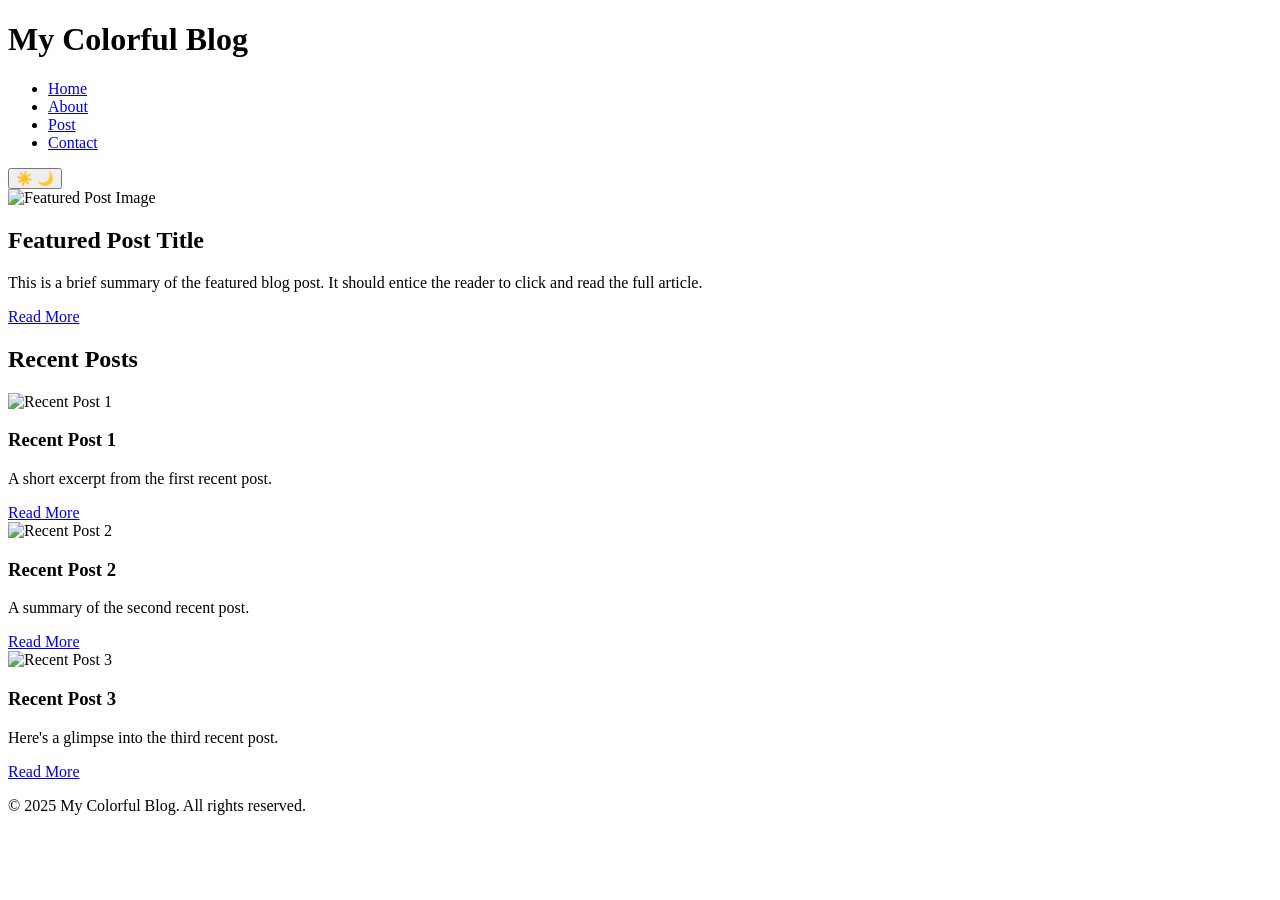
==== index.html @ 5eba1b6c "Create index.html" ====
<!DOCTYPE html>
<html lang="en">
<head>
    <meta charset="UTF-8">
    <meta name="viewport" content="width=device-width, initial-scale=1.0">
    <title>My Colorful Blog</title>
    <link rel="preconnect" href="https://fonts.googleapis.com">
    <link rel="preconnect" href="https://fonts.gstatic.com" crossorigin>
    <link href="https://fonts.googleapis.com/css2?family=Nunito:wght@400;600;700&display=swap" rel="stylesheet">
    <link rel="stylesheet" href="styles.css">
</head>
<body>
    <header class="site-header">
        <div class="container">
            <h1 class="site-title">My Colorful Blog</h1>
        </div>
    </header>

    <nav class="site-navigation">
        <div class="container">
            <ul class="nav-menu">
                <li class="nav-item">
                    <a href="index.html" class="nav-link active">Home</a>
                </li>
                <li class="nav-item">
                    <a href="about.html" class="nav-link">About</a>
                </li>
                 <li class="nav-item">
                    <a href="post.html" class="nav-link">Post</a>
                </li>
                <li class="nav-item">
                    <a href="contact.html" class="nav-link">Contact</a>
                </li>
            </ul>
             <button id="theme-toggle" class="theme-toggle">
                <span class="sun-icon">☀️</span>
                <span class="moon-icon">🌙</span>
            </button>
        </div>
    </nav>

    <main class="site-main">
        <div class="container">
            <section class="featured-post">
                <article class="post-card">
                    <img src="https://via.placeholder.com/800x400" alt="Featured Post Image" class="post-image">
                    <div class="post-content">
                        <h2 class="post-title">Featured Post Title</h2>
                        <p class="post-excerpt">This is a brief summary of the featured blog post.  It should entice the reader to click and read the full article.</p>
                        <a href="post.html" class="read-more-link">Read More</a>
                    </div>
                </article>
            </section>

            <section class="recent-posts">
                <h2 class="section-title">Recent Posts</h2>
                <div class="post-grid">
                    <article class="post-card">
                        <img src="https://via.placeholder.com/400x200" alt="Recent Post 1" class="post-image">
                        <div class="post-content">
                            <h3 class="post-title">Recent Post 1</h3>
                            <p class="post-excerpt">A short excerpt from the first recent post. </p>
                            <a href="post.html" class="read-more-link">Read More</a>
                        </div>
                    </article>
                    <article class="post-card">
                        <img src="https://via.placeholder.com/400x200" alt="Recent Post 2" class="post-image">
                        <div class="post-content">
                            <h3 class="post-title">Recent Post 2</h3>
                            <p class="post-excerpt">A summary of the second recent post.</p>
                            <a href="post.html" class="read-more-link">Read More</a>
                        </div>
                    </article>
                    <article class="post-card">
                        <img src="https://via.placeholder.com/400x200" alt="Recent Post 3" class="post-image">
                        <div class="post-content">
                            <h3 class="post-title">Recent Post 3</h3>
                            <p class="post-excerpt">Here's a glimpse into the third recent post.</p>
                            <a href="post.html" class="read-more-link">Read More</a>
                        </div>
                    </article>
                </div>
            </section>
        </div>
    </main>

    <footer class="site-footer">
        <div class="container">
            <p>&copy; 2025 My Colorful Blog. All rights reserved.</p>
        </div>
    </footer>

    <script src="script.js"></script>
</body>
</html>
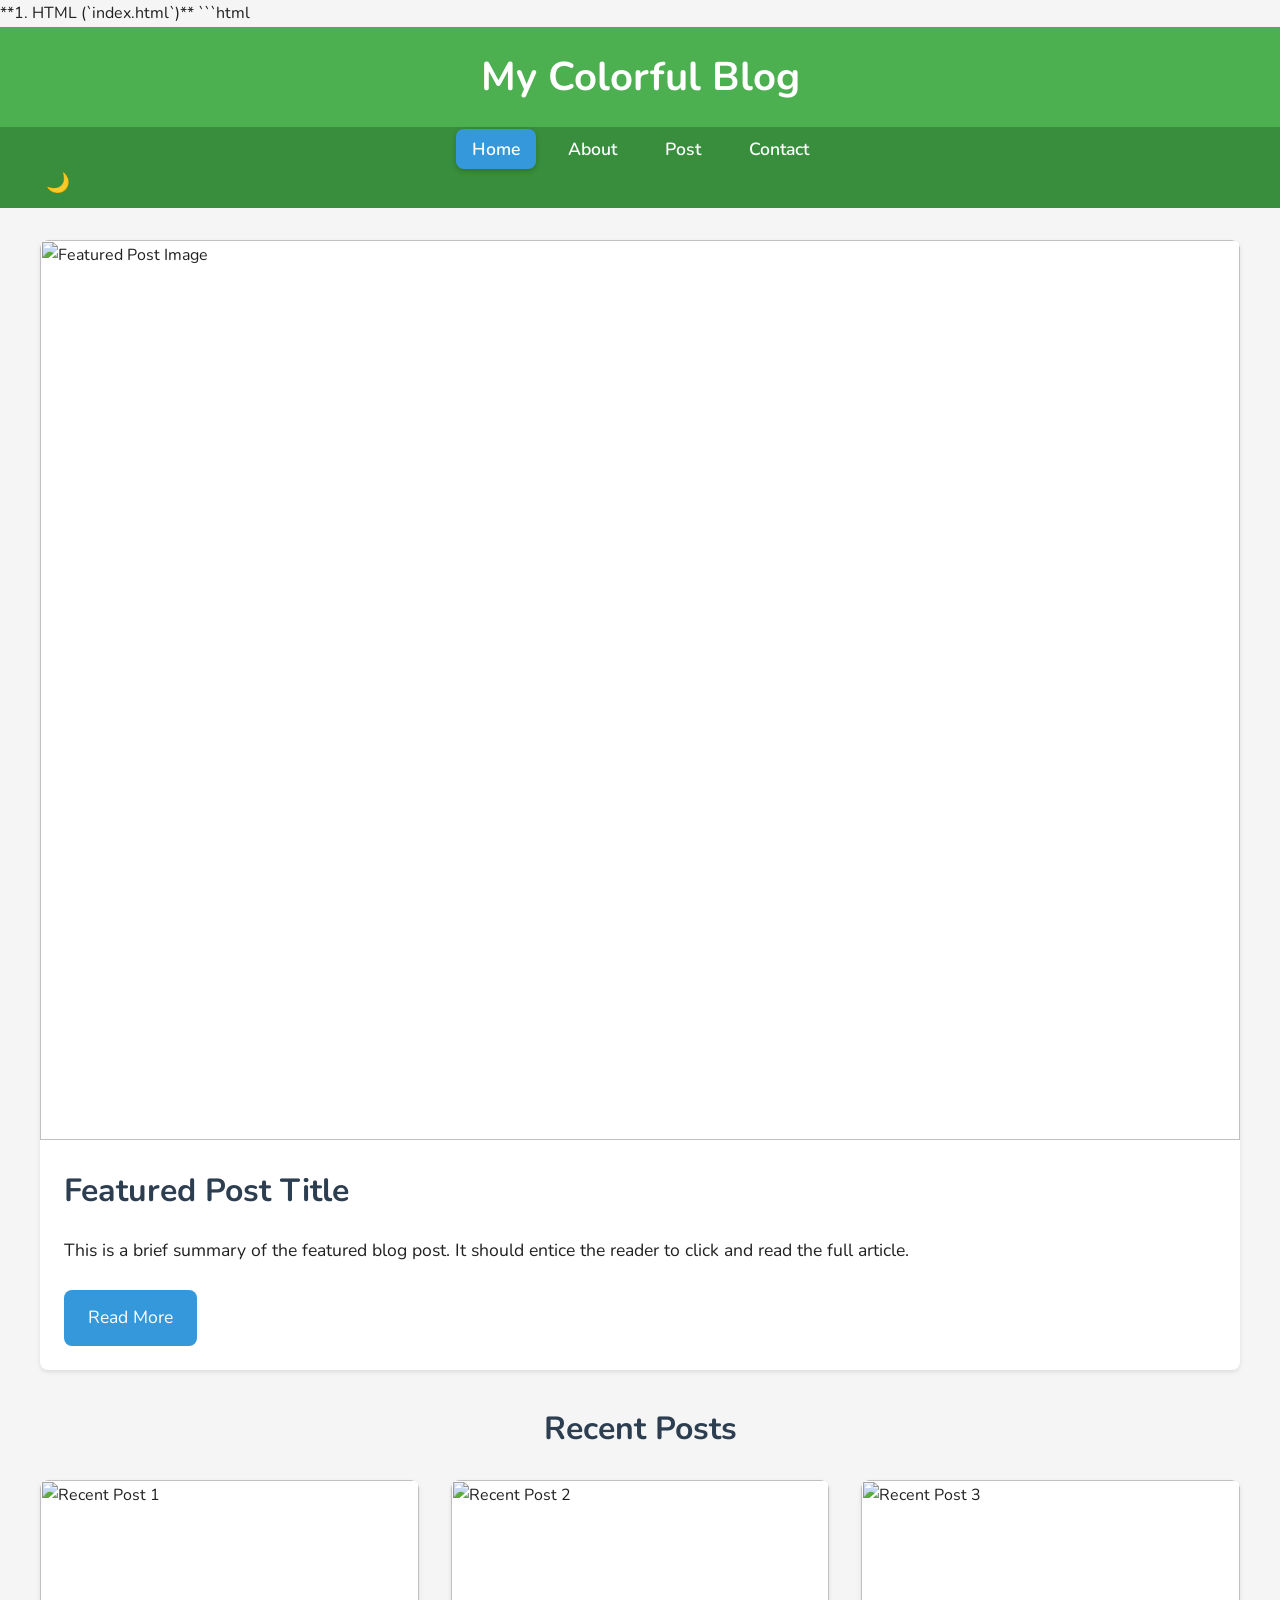
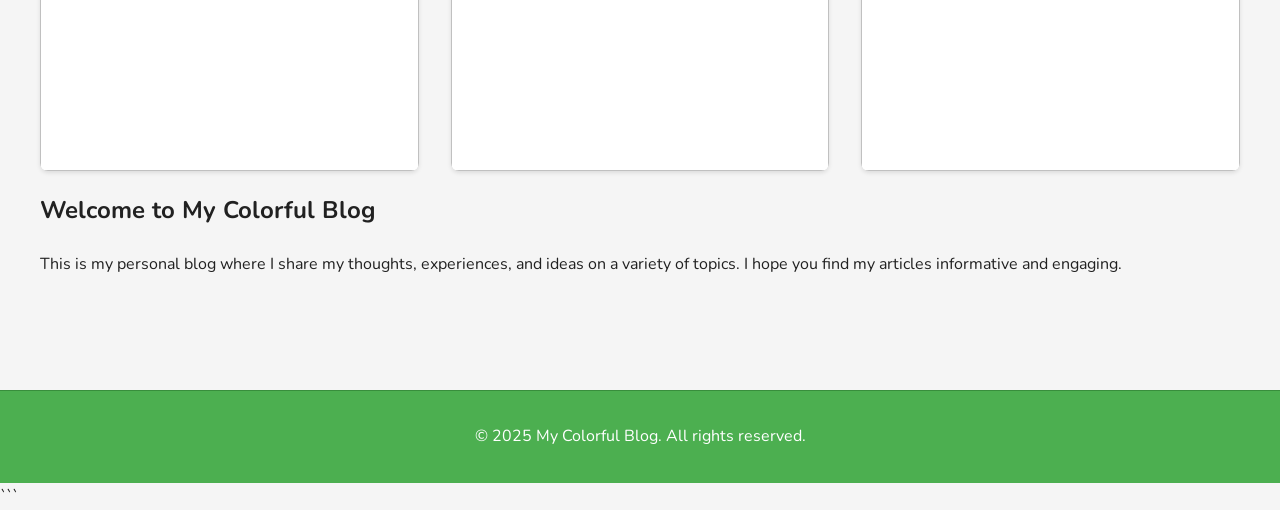
==== commit daefa918: "Update index.html" ====
--- a/index.html
+++ b/index.html
@@ -1,3 +1,6 @@
+**1. HTML (`index.html`)**
+
+```html
 <!DOCTYPE html>
 <html lang="en">
 <head>
@@ -32,7 +35,7 @@
                     <a href="contact.html" class="nav-link">Contact</a>
                 </li>
             </ul>
-             <button id="theme-toggle" class="theme-toggle">
+            <button id="theme-toggle" class="theme-toggle">
                 <span class="sun-icon">☀️</span>
                 <span class="moon-icon">🌙</span>
             </button>
@@ -81,6 +84,14 @@
                     </article>
                 </div>
             </section>
+             <section id="home-content"  class="main-content">
+                <h2>Welcome to My Colorful Blog</h2>
+                <p>
+                    This is my personal blog where I share my thoughts, experiences, and
+                    ideas on a variety of topics. I hope you find my articles informative
+                    and engaging.
+                </p>
+            </section>
         </div>
     </main>
 
@@ -93,3 +104,4 @@
     <script src="script.js"></script>
 </body>
 </html>
+```
--- a/styles.css
+++ b/styles.css
@@ -0,0 +1,250 @@
+:root {
+    --primary-color: #4CAF50;  /* Green */
+    --primary-dark: #388E3C;
+    --secondary-color: #FFC107;  /* Amber */
+    --secondary-dark: #FF8F00;
+    --background-color: #F5F5F5;  /* Off-White */
+    --text-color: #212121;       /* Very Dark Gray */
+    --heading-color: #2C3E50;    /* Dark Blue Gray */
+    --accent-color: #3498DB;       /* Blue */
+    --light-gray: #EEEEEE;
+    --dark-gray: #757575;
+    --danger-color: #dc3545;
+    --warning-color: #f0ad4e;
+    --success-color: #28a745;
+    --info-color: #17a2b8;
+    --border-radius: 8px;
+    --box-shadow: 0 2px 4px rgba(0, 0, 0, 0.1);
+    --transition: all 0.3s ease;
+    --font-family: 'Nunito', sans-serif;
+}
+
+[data-theme="dark"] {
+    --primary-color: #64DD17; /* Light Green */
+    --primary-dark: #4CAF50;
+    --secondary-color: #FFD740;  /* Light Amber */
+    --secondary-dark: #FFC107;
+    --background-color: #303030;  /* Very Dark Gray */
+    --text-color: #EEEEEE;       /* Off-White */
+    --heading-color: #FFFFFF;    /* White */
+    --accent-color: #90CAF9;       /* Light Blue */
+     --light-gray: #424242;
+    --dark-gray: #BDBDBD;
+    --danger-color: #f44336;
+    --warning-color: #ffb74d;
+    --success-color: #4caf50;
+    --info-color: #4dd0e1;
+}
+
+body {
+    font-family: var(--font-family);
+    margin: 0;
+    padding: 0;
+    background-color: var(--background-color);
+    color: var(--text-color);
+    line-height: 1.7;
+}
+
+.container {
+    max-width: 1200px;
+    margin: 0 auto;
+    padding: 0 20px;
+}
+
+.site-header {
+    background-color: var(--primary-color);
+    color: white;
+    padding: 1rem 0;
+    text-align: center;
+     box-shadow: var(--box-shadow);
+}
+
+.site-title {
+    margin: 0;
+    font-size: 2.5rem;
+    font-weight: 700;
+}
+
+.site-navigation {
+    background-color: var(--primary-dark);
+    color: white;
+    padding: 0.5rem 0;
+}
+
+.nav-menu {
+    list-style: none;
+    display: flex;
+    justify-content: center;
+    margin: 0;
+    padding: 0;
+    gap: 1rem;
+}
+
+.nav-item {
+    margin: 0;
+}
+
+.nav-link {
+    color: white;
+    text-decoration: none;
+    font-size: 1.1rem;
+    font-weight: 600;
+    padding: 0.5rem 1rem;
+    border-radius: var(--border-radius);
+    transition: var(--transition);
+}
+
+.nav-link:hover,
+.nav-link.active {
+    background-color: var(--accent-color);
+    box-shadow: 0 2px 5px rgba(0, 0, 0, 0.2);
+}
+
+.site-main {
+    padding: 2rem 0;
+    min-height: 80vh;
+}
+
+.featured-post {
+    margin-bottom: 2rem;
+}
+
+.post-card {
+    background-color: white;
+    border-radius: var(--border-radius);
+    box-shadow: var(--box-shadow);
+    overflow: hidden;
+    transition: var(--transition);
+}
+
+.post-card:hover {
+    transform: translateY(-5px);
+    box-shadow: 0 4px 8px rgba(0, 0, 0, 0.1);
+}
+
+.post-image {
+    width: 100%;
+    height: auto;
+    border-top-left-radius: var(--border-radius);
+    border-top-right-radius: var(--border-radius);
+    display: block;
+}
+
+.post-content {
+    padding: 1.5rem;
+}
+
+.post-title {
+    margin-top: 0;
+    font-size: 2rem;
+    color: var(--heading-color);
+    margin-bottom: 1rem;
+}
+
+.post-excerpt {
+    color: var(--text-color);
+    font-size: 1.1rem;
+    line-height: 1.7;
+    margin-bottom: 1.5rem;
+}
+
+.read-more-link {
+    display: inline-block;
+    background-color: var(--accent-color);
+    color: white;
+    padding: 0.8rem 1.5rem;
+    border-radius: var(--border-radius);
+    text-decoration: none;
+    font-size: 1.1rem;
+    transition: var(--transition);
+}
+
+.read-more-link:hover {
+    background-color: var(--primary-color);
+    box-shadow: 0 2px 5px rgba(0, 0, 0, 0.2);
+}
+
+.section-title {
+    font-size: 2rem;
+    margin-bottom: 1.5rem;
+    text-align: center;
+    color: var(--heading-color);
+}
+
+.post-grid {
+    display: grid;
+    grid-template-columns: repeat(auto-fit, minmax(300px, 1fr));
+    gap: 2rem;
+    margin-top: 1rem;
+}
+
+.site-footer {
+    background-color: var(--primary-color);
+    color: white;
+    padding: 1rem 0;
+    text-align: center;
+    margin-top: 4rem;
+    border-top: 1px solid var(--primary-dark);
+}
+
+.theme-toggle {
+    background-color: transparent;
+    border: none;
+    color: white;
+    font-size: 1.2rem;
+    cursor: pointer;
+    padding: 0.5rem;
+    display: flex;
+    align-items: center;
+    gap: 0.5rem;
+    transition: var(--transition);
+}
+
+.theme-toggle:hover {
+    opacity: 0.8;
+}
+
+.theme-toggle span {
+    display: inline-flex;
+    align-items: center;
+    justify-content: center;
+    height: 1em;
+    width: 1em;
+}
+
+.sun-icon {
+    display: none;
+}
+
+.moon-icon {
+    display: inline-flex;
+}
+
+[data-theme="dark"] .sun-icon {
+    display: inline-flex;
+}
+
+[data-theme="dark"] .moon-icon {
+    display: none;
+}
+
+
+/* Responsive Styles */
+@media (max-width: 768px) {
+    .nav-menu {
+        flex-direction: column;
+        text-align: center;
+    }
+
+    .nav-item {
+        margin: 0.5rem 0;
+    }
+
+    .post-grid {
+        grid-template-columns: 1fr;
+    }
+
+    .container{
+        padding: 0 1rem;
+    }
+}
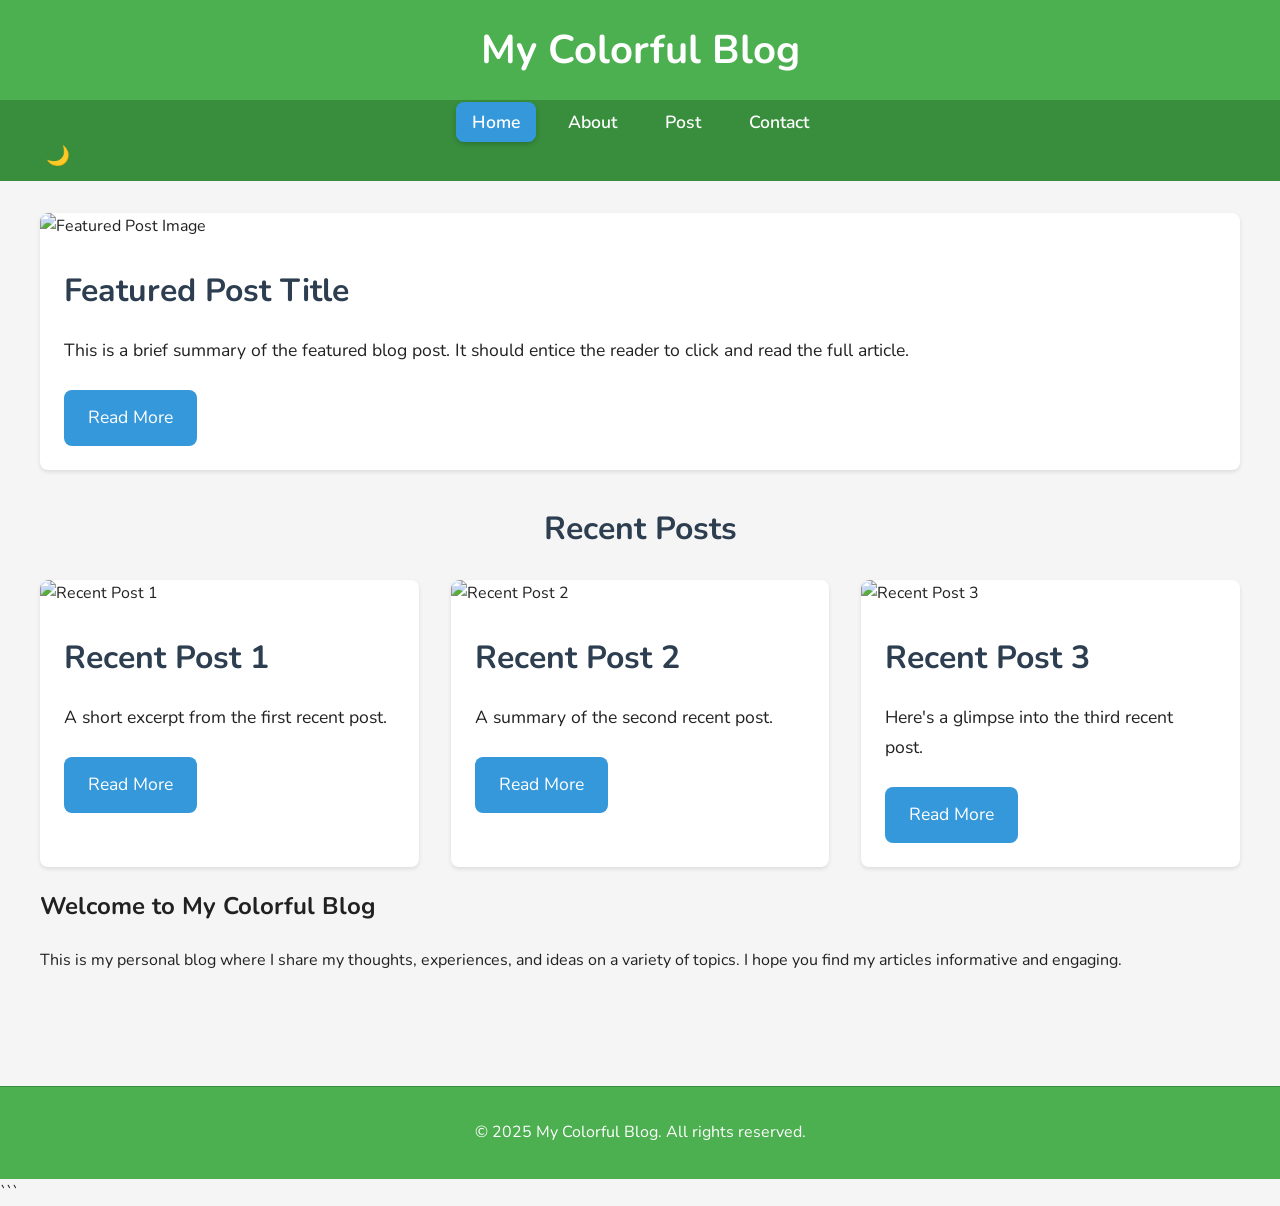
==== commit 09f78b2a: "Update index.html" ====
--- a/index.html
+++ b/index.html
@@ -1,6 +1,3 @@
-**1. HTML (`index.html`)**
-
-```html
 <!DOCTYPE html>
 <html lang="en">
 <head>
--- a/styles.css
+++ b/styles.css
@@ -228,6 +228,28 @@
     display: none;
 }
 
+.about-content {
+    background-color: white;
+    padding: 2rem;
+    border-radius: var(--border-radius);
+    box-shadow: var(--box-shadow);
+    margin-bottom: 2rem;
+}
+
+.about-content h2 {
+    font-size: 2.5rem;
+    margin-bottom: 1rem;
+    color: var(--heading-color);
+    text-align: center;
+}
+
+.about-content p {
+    font-size: 1.1rem;
+    line-height: 1.8;
+    color: var(--text-color);
+    margin-bottom: 1rem;
+}
+
 
 /* Responsive Styles */
 @media (max-width: 768px) {
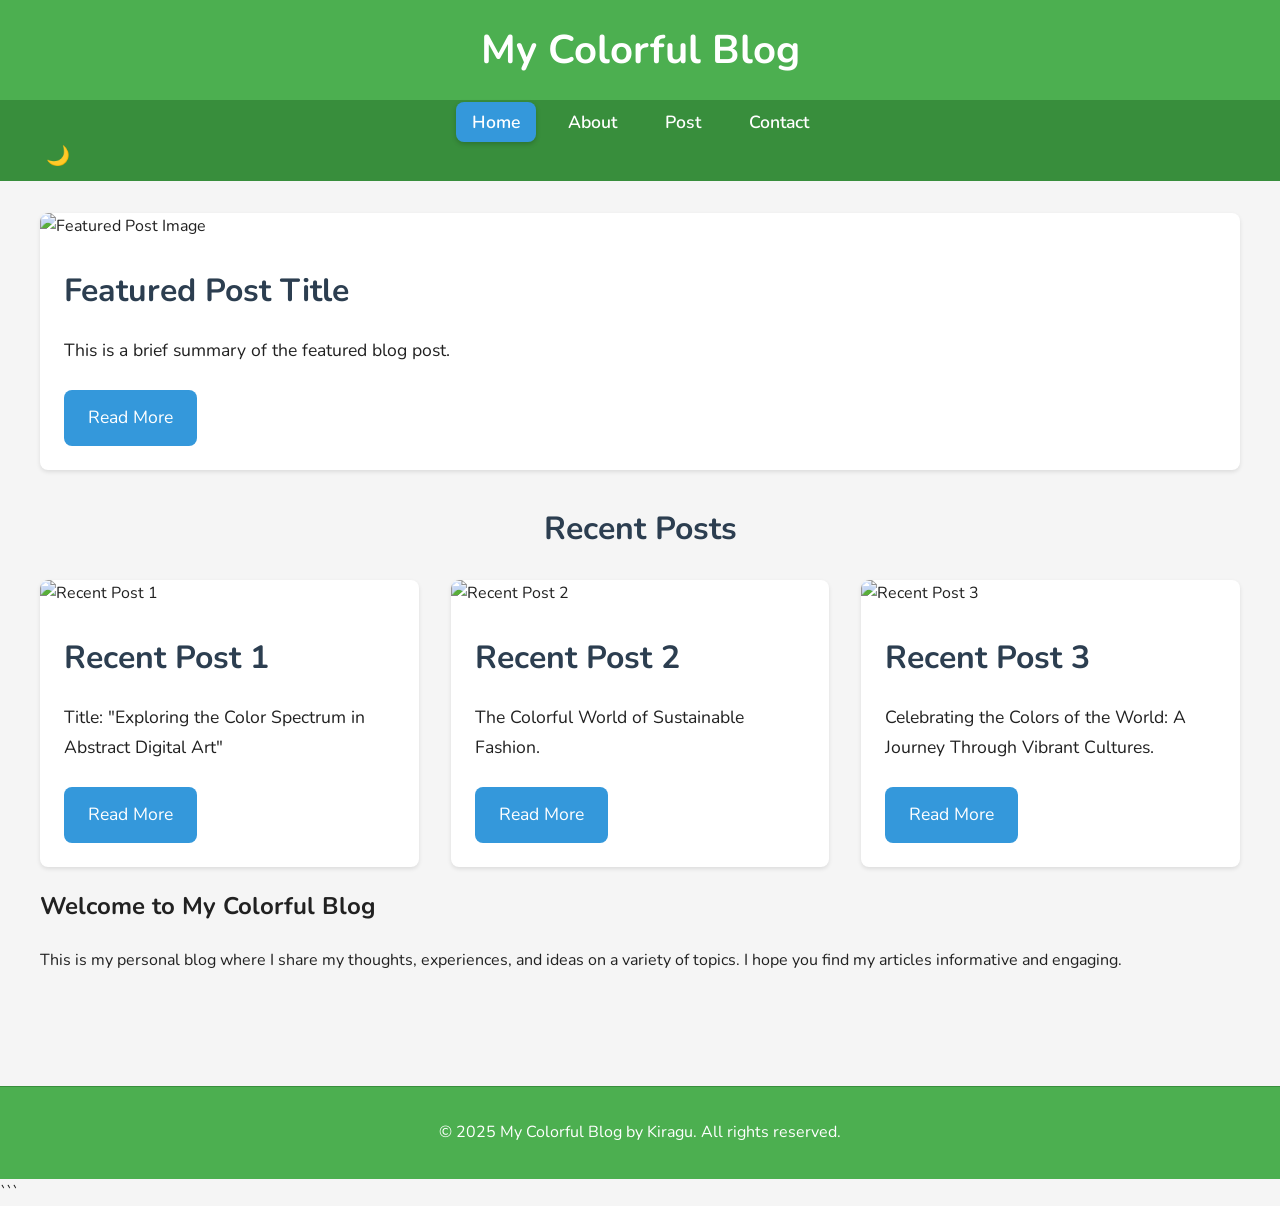
==== commit 71fb94cf: "Update index.html" ====
--- a/index.html
+++ b/index.html
@@ -46,7 +46,7 @@
                     <img src="https://via.placeholder.com/800x400" alt="Featured Post Image" class="post-image">
                     <div class="post-content">
                         <h2 class="post-title">Featured Post Title</h2>
-                        <p class="post-excerpt">This is a brief summary of the featured blog post.  It should entice the reader to click and read the full article.</p>
+                        <p class="post-excerpt">This is a brief summary of the featured blog post.</p>
                         <a href="post.html" class="read-more-link">Read More</a>
                     </div>
                 </article>
@@ -56,26 +56,26 @@
                 <h2 class="section-title">Recent Posts</h2>
                 <div class="post-grid">
                     <article class="post-card">
-                        <img src="https://via.placeholder.com/400x200" alt="Recent Post 1" class="post-image">
+                        <img src="https://www.pexels.com/photo/colorful-stained-glass-window-in-bright-sunlight-31994005/" alt="Recent Post 1" class="post-image">
                         <div class="post-content">
                             <h3 class="post-title">Recent Post 1</h3>
-                            <p class="post-excerpt">A short excerpt from the first recent post. </p>
+                            <p class="post-excerpt">Title: "Exploring the Color Spectrum in Abstract Digital Art"</p>
                             <a href="post.html" class="read-more-link">Read More</a>
                         </div>
                     </article>
                     <article class="post-card">
-                        <img src="https://via.placeholder.com/400x200" alt="Recent Post 2" class="post-image">
+                        <img src="https://www.pexels.com/photo/smiling-woman-looking-upright-standing-against-yellow-wall-1536619/" alt="Recent Post 2" class="post-image">
                         <div class="post-content">
                             <h3 class="post-title">Recent Post 2</h3>
-                            <p class="post-excerpt">A summary of the second recent post.</p>
+                            <p class="post-excerpt">The Colorful World of Sustainable Fashion.</p>
                             <a href="post.html" class="read-more-link">Read More</a>
                         </div>
                     </article>
                     <article class="post-card">
-                        <img src="https://via.placeholder.com/400x200" alt="Recent Post 3" class="post-image">
+                        <img src="https://www.pexels.com/photo/photo-of-woman-portrait-wall-art-1154198/" alt="Recent Post 3" class="post-image">
                         <div class="post-content">
                             <h3 class="post-title">Recent Post 3</h3>
-                            <p class="post-excerpt">Here's a glimpse into the third recent post.</p>
+                            <p class="post-excerpt">Celebrating the Colors of the World: A Journey Through Vibrant Cultures.</p>
                             <a href="post.html" class="read-more-link">Read More</a>
                         </div>
                     </article>
@@ -94,10 +94,9 @@
 
     <footer class="site-footer">
         <div class="container">
-            <p>&copy; 2025 My Colorful Blog. All rights reserved.</p>
+            <p>&copy; 2025 My Colorful Blog by Kiragu. All rights reserved.</p>
         </div>
     </footer>
-
     <script src="script.js"></script>
 </body>
 </html>
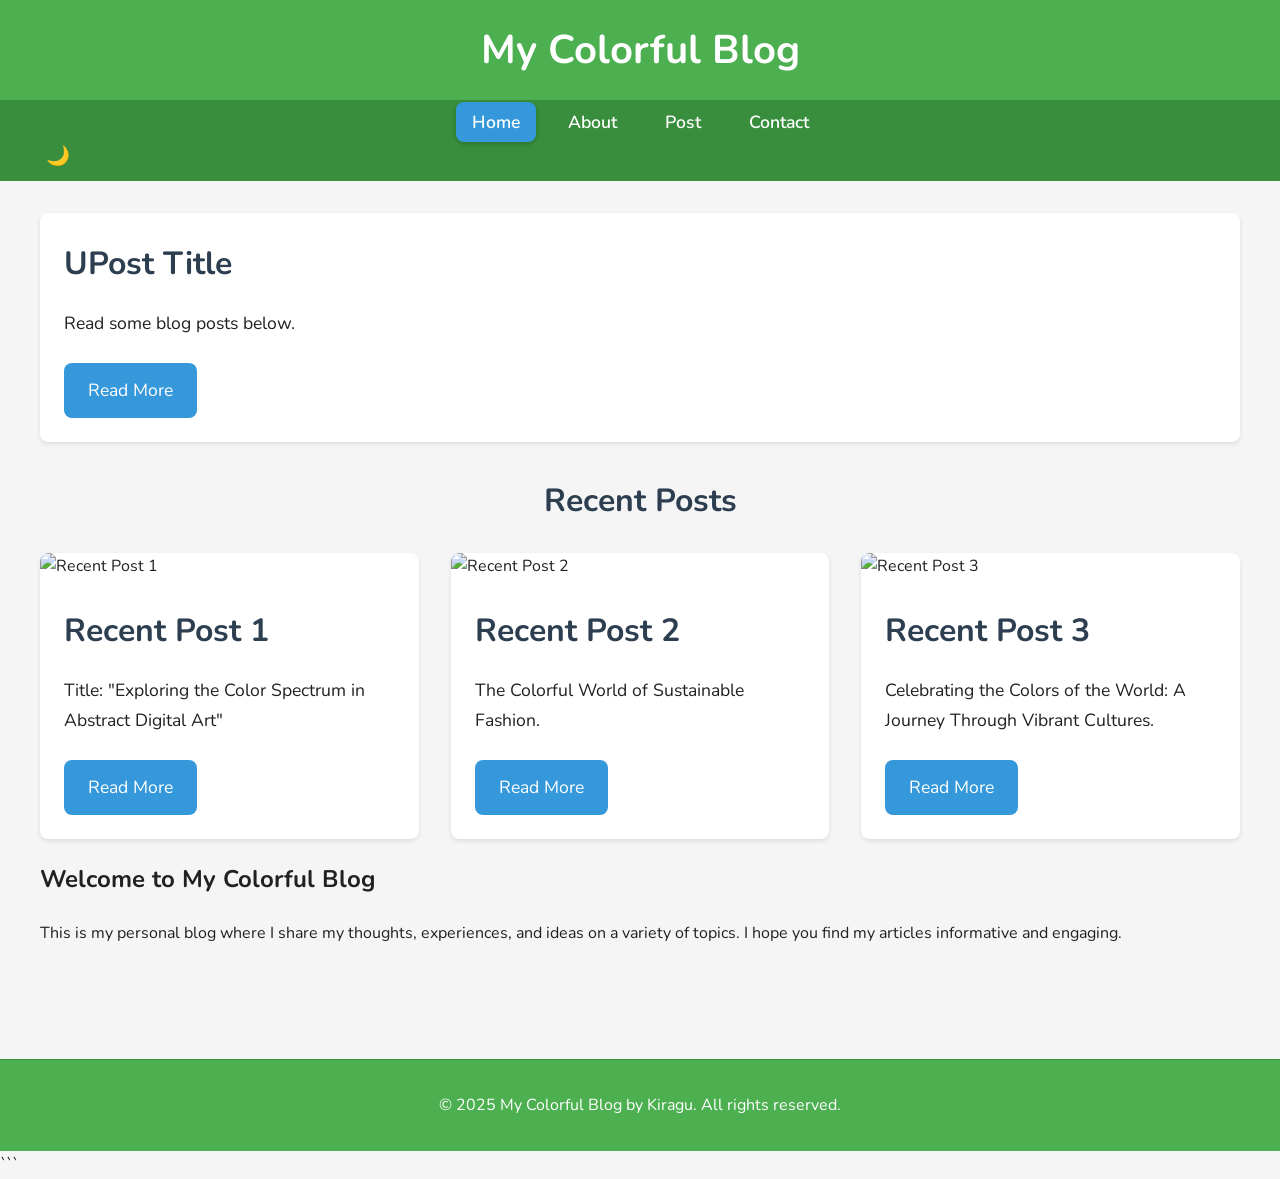
==== commit 131f4c50: "Update index.html" ====
--- a/index.html
+++ b/index.html
@@ -43,10 +43,9 @@
         <div class="container">
             <section class="featured-post">
                 <article class="post-card">
-                    <img src="https://via.placeholder.com/800x400" alt="Featured Post Image" class="post-image">
                     <div class="post-content">
-                        <h2 class="post-title">Featured Post Title</h2>
-                        <p class="post-excerpt">This is a brief summary of the featured blog post.</p>
+                        <h2 class="post-title">UPost Title</h2>
+                        <p class="post-excerpt">Read some blog posts below.</p>
                         <a href="post.html" class="read-more-link">Read More</a>
                     </div>
                 </article>
